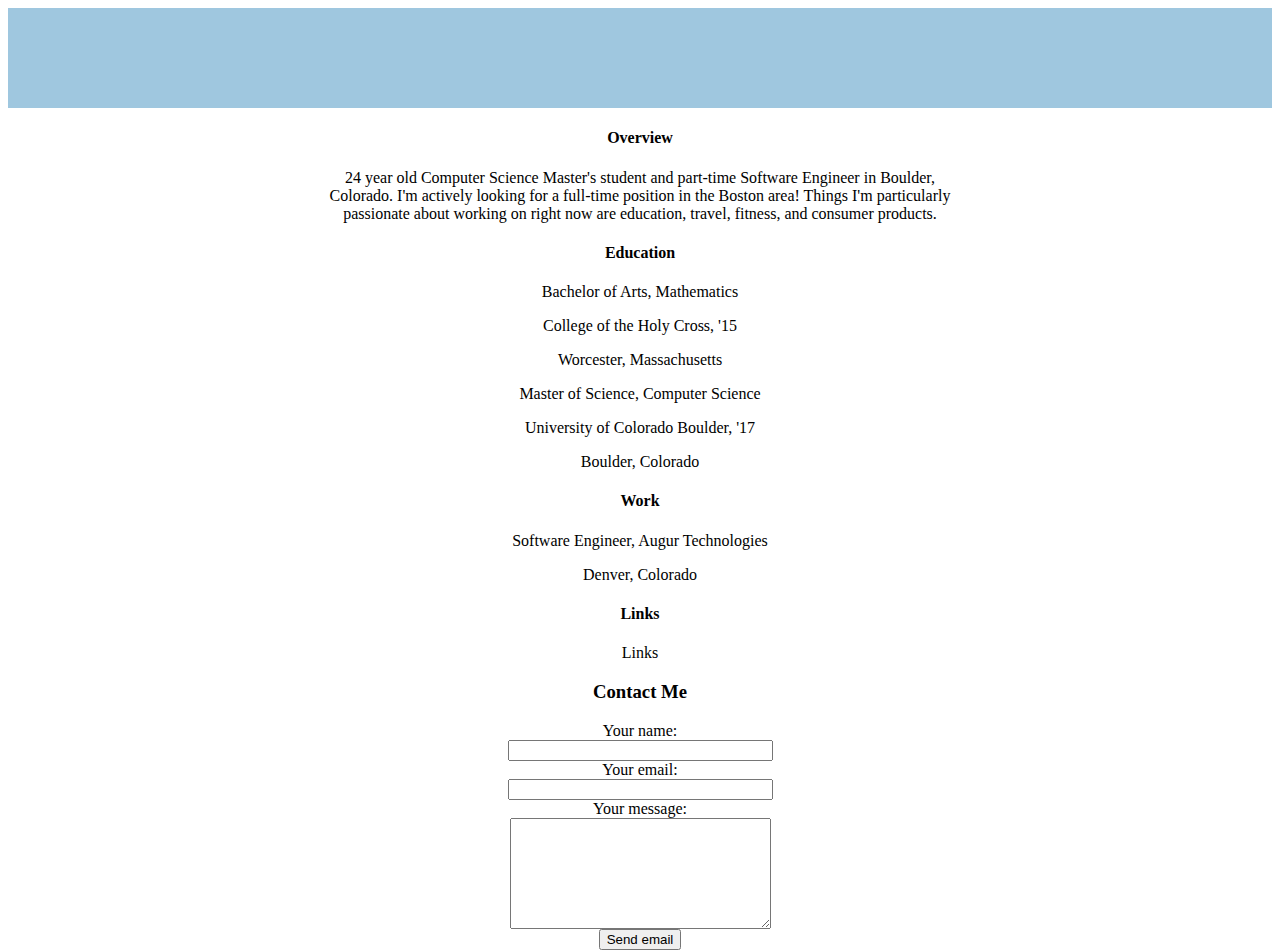
==== about.html @ 6b8107da "add site files to repo" ====
<html>
<head>
	<title>Projects</title>

	<link rel="stylesheet" type="text/css" href="css/about.css">
</head>

<body>
	<div class="box blue">
		<div class="header">
		</div>
	</div>
	<center>
	<div class="paragraph" style="margin:-10px 100px 100px 200x;">
		<h4>Overview</h4>
		<p>24 year old Computer Science Master's student and part-time Software Engineer in Boulder, Colorado. I'm actively looking for a full-time position in the Boston area! Things I'm particularly passionate about working on right now are education, travel, fitness, and consumer products.</p>
		<h4>Education</h4>
		<p> Bachelor of Arts, Mathematics</p>
		<p> College of the Holy Cross, '15</p>
		<p> Worcester, Massachusetts</p>
		<p> Master of Science, Computer Science</p>
		<p> University of Colorado Boulder, '17</p>
		<p> Boulder, Colorado</p>
		<h4>Work</h4>
		<p> Software Engineer, Augur Technologies</p>
		<p> Denver, Colorado</p>
		<h4>Links</h4>
		<p>Links</p>
		<h3>Contact Me</h3>
		<div class="form">
			<form id="contact_form" action="#" method="POST" enctype="multipart/form-data">
			<div class="row">
				<label for="name">Your name:</label><br />
				<input id="name" class="input" name="name" type="text" value="" size="30" /><br />
			</div>
			<div class="row">
				<label for="email">Your email:</label><br />
				<input id="email" class="input" name="email" type="text" value="" size="30" /><br />
			</div>
			<div class="row">
				<label for="message">Your message:</label><br />
				<textarea id="message" class="input" name="message" rows="7" cols="30"></textarea><br />
			</div>
			<input id="submit_button" type="submit" value="Send email" />
			</form>
		</div>
	</div></center>

	
</body>
</html>
---- css/about.css ----
.box{ 
	width:100%;
	height:100px;
	position: relative;
}
.blue {
	background:#9FC7DF;
}
.header {
	max-height: 100%
	max-width: 100%;
}
.paragraph {
	top: 50;
	width:50%;
	height:25%;
}
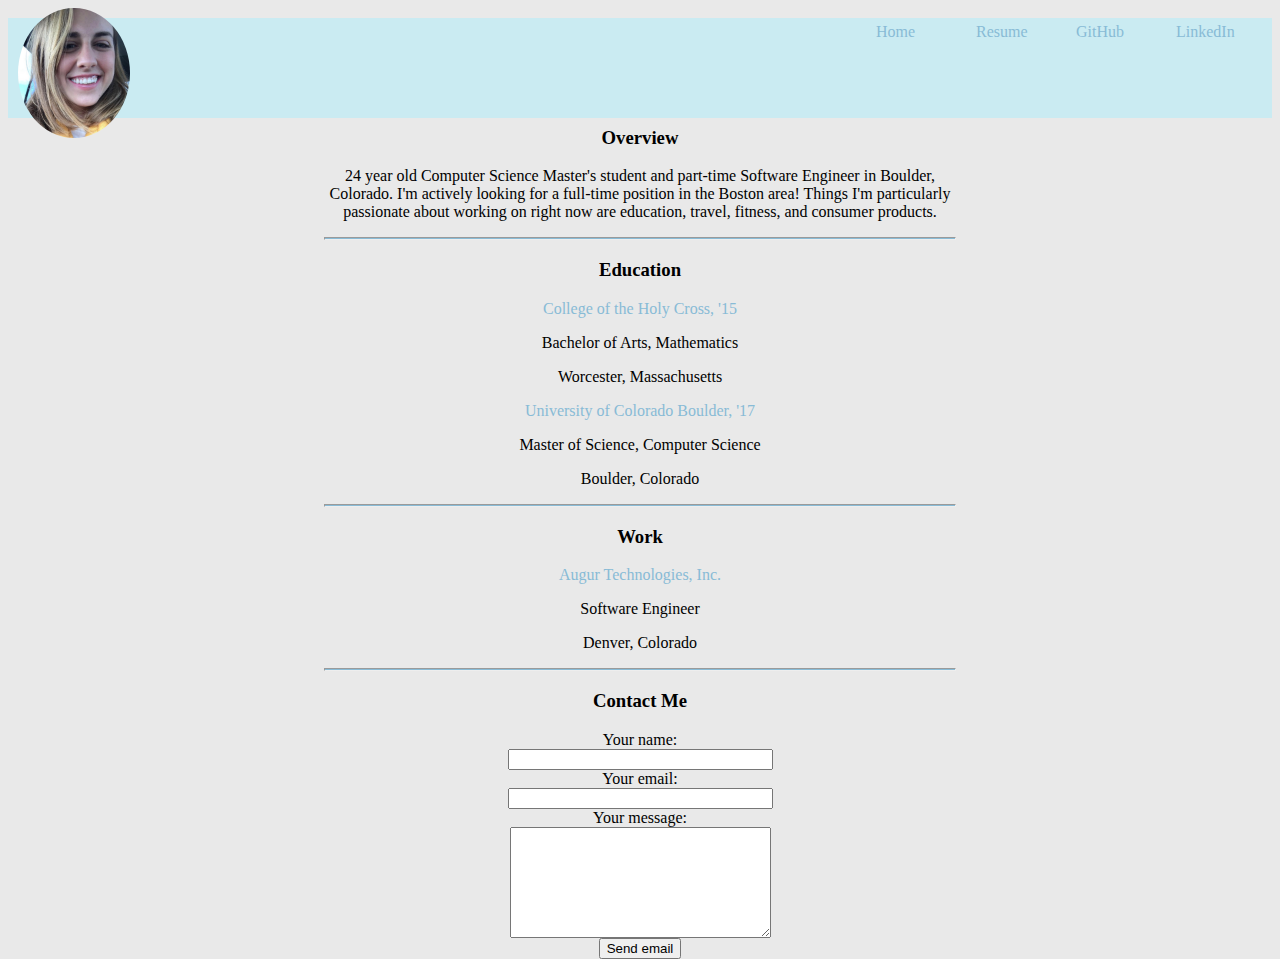
==== commit 90c9f0a1: "website complete except fro php" ====
--- a/about.html
+++ b/about.html
@@ -7,28 +7,49 @@
 
 <body>
 	<div class="box blue">
-		<div class="header">
+		<img class="img-circle" src="images/anna.jpg">
+		<div class="links">
+			<div class="home">
+			<a href="index.html">Home</a></div>
+			<div class="resume">
+			<a href="RESUME.pdf">Resume</a></div>
+			<div class="github">
+			<a href="https://github.com/anvi7924">GitHub</a></div>
+			<div class="linkedin">
+			<a href="https://www.linkedin.com/in/anna-villani-a84445111/" >LinkedIn</a></div>
 		</div>
 	</div>
 	<center>
 	<div class="paragraph" style="margin:-10px 100px 100px 200x;">
-		<h4>Overview</h4>
-		<p>24 year old Computer Science Master's student and part-time Software Engineer in Boulder, Colorado. I'm actively looking for a full-time position in the Boston area! Things I'm particularly passionate about working on right now are education, travel, fitness, and consumer products.</p>
-		<h4>Education</h4>
-		<p> Bachelor of Arts, Mathematics</p>
-		<p> College of the Holy Cross, '15</p>
-		<p> Worcester, Massachusetts</p>
-		<p> Master of Science, Computer Science</p>
-		<p> University of Colorado Boulder, '17</p>
-		<p> Boulder, Colorado</p>
-		<h4>Work</h4>
-		<p> Software Engineer, Augur Technologies</p>
-		<p> Denver, Colorado</p>
-		<h4>Links</h4>
-		<p>Links</p>
+		<div class="overview">
+			<h3>Overview</h3>
+			<p>24 year old Computer Science Master's student and part-time Software Engineer in Boulder, Colorado. I'm actively looking for a full-time position in the Boston area! Things I'm particularly passionate about working on right now are education, travel, fitness, and consumer products.</p>
+			<hr>
+		</div>
+
+		<div class="education">
+			<h3>Education</h3>
+			<div class="holycrosslink">
+			<a href="http://google.com" color="88BBD6">College of the Holy Cross, '15</a></div>
+			<p> Bachelor of Arts, Mathematics</p>
+			<p> Worcester, Massachusetts</p>
+			<div class="cuboulderlink">
+			<a href="http://google.com" color="88BBD6">University of Colorado Boulder, '17</a></div>
+			<p> Master of Science, Computer Science</p>
+			<p> Boulder, Colorado</p>
+			<hr>
+		</div>
+		<div class="work">
+			<h3>Work</h3>
+			<div class="augurlink">
+			<a href="http://google.com" color="88BBD6">Augur Technologies, Inc.</a></div>
+			<p> Software Engineer</p>
+			<p> Denver, Colorado</p>
+			<hr>
+		</div>
 		<h3>Contact Me</h3>
 		<div class="form">
-			<form id="contact_form" action="#" method="POST" enctype="multipart/form-data">
+			<form id="contact_form" method="POST" action="form-to-email.php" enctype="multipart/form-data">
 			<div class="row">
 				<label for="name">Your name:</label><br />
 				<input id="name" class="input" name="name" type="text" value="" size="30" /><br />
--- a/css/about.css
+++ b/css/about.css
@@ -1,20 +1,93 @@
-
+html {
+	background-color: #E9E9E9;
+}
 .box{ 
+	top: 10;
 	width:100%;
 	height:100px;
 	position: relative;
 }
 .blue {
-	background:#9FC7DF;
+	background: #CAEBF2;
 }
-.header {
+.links {
 	max-height: 100%
 	max-width: 100%;
+	float: right;
+	margin-top: 5;
+}
+.home {
+  width: 100px;
+  height: 100px;
+  float: left;
+
+}
+.resume{
+  width: 100px;
+  height: 100px;
+  float: left;
+
+}
+.github {
+  width: 100px;
+  height: 100px;
+  float: left;
+}
+.linkedin {
+  width: 100px;
+  height: 100px;
+  float: left;
+}
+
+.home:hover {
+	transition: all .2s ease-in-out;
+	transform: scale(1.1);	
+}
+.resume:hover {
+	transition: all .2s ease-in-out;
+	transform: scale(1.1);	
+}
+.github:hover {
+	transition: all .2s ease-in-out;
+	transform: scale(1.1);	
+}
+.linkedin:hover {
+	transition: all .2s ease-in-out;
+	transform: scale(1.1);	
+}
+a {
+	padding: 0px 4px;
+	text-decoration: none;
+	color: #88BBD6;
 }
 .paragraph {
 	top: 50;
 	width:50%;
 	height:25%;
+	font-family: Elena,Georgia,serif
+}
+hr {
+	height: 1px;
+    background-color: #88BBD6
+}
+.img-circle {
+	margin-top: -10;
+	margin-left: 10;
+    border-radius: 50%;
+    max-height: 130%;
+    max-width: 150%;
+}
+.holycrosslink:hover {
+	transition: all .2s ease-in-out;
+	transform: scale(1.1);	
+}
+.cuboulderlink:hover {
+	transition: all .2s ease-in-out;
+	transform: scale(1.1);	
+}
+.augurlink:hover {
+	transition: all .2s ease-in-out;
+	transform: scale(1.1);	
 }
 
 
@@ -22,4 +95,3 @@
 
 
 
-
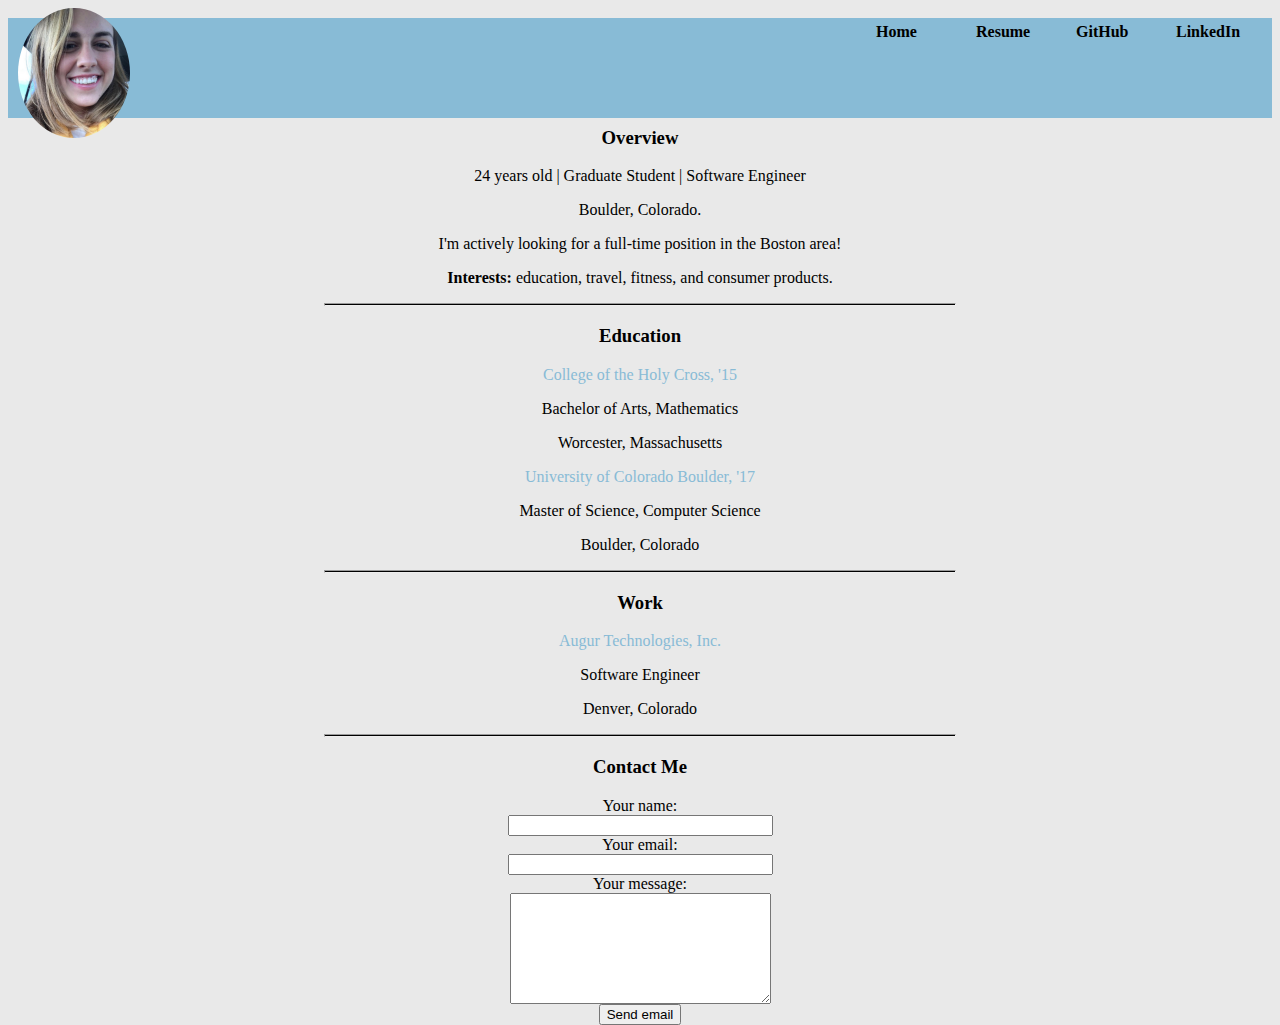
==== commit b42aaf73: "change color and photos" ====
--- a/about.html
+++ b/about.html
@@ -23,18 +23,20 @@
 	<div class="paragraph" style="margin:-10px 100px 100px 200x;">
 		<div class="overview">
 			<h3>Overview</h3>
-			<p>24 year old Computer Science Master's student and part-time Software Engineer in Boulder, Colorado. I'm actively looking for a full-time position in the Boston area! Things I'm particularly passionate about working on right now are education, travel, fitness, and consumer products.</p>
+			<p>24 years old | Graduate Student | Software Engineer</p><p>Boulder, Colorado.</p>
+			<p>I'm actively looking for a full-time position in the Boston area!</p>
+			<p><b>Interests:</b> education, travel, fitness, and consumer products.</p>
 			<hr>
 		</div>
 
 		<div class="education">
 			<h3>Education</h3>
 			<div class="holycrosslink">
-			<a href="http://google.com" color="88BBD6">College of the Holy Cross, '15</a></div>
+			<a href="http://www.holycross.edu/" color="88BBD6">College of the Holy Cross, '15</a></div>
 			<p> Bachelor of Arts, Mathematics</p>
 			<p> Worcester, Massachusetts</p>
 			<div class="cuboulderlink">
-			<a href="http://google.com" color="88BBD6">University of Colorado Boulder, '17</a></div>
+			<a href="http://www.colorado.edu/" color="88BBD6">University of Colorado Boulder, '17</a></div>
 			<p> Master of Science, Computer Science</p>
 			<p> Boulder, Colorado</p>
 			<hr>
@@ -42,7 +44,7 @@
 		<div class="work">
 			<h3>Work</h3>
 			<div class="augurlink">
-			<a href="http://google.com" color="88BBD6">Augur Technologies, Inc.</a></div>
+			<a href="https://www.augur.io/" color="88BBD6">Augur Technologies, Inc.</a></div>
 			<p> Software Engineer</p>
 			<p> Denver, Colorado</p>
 			<hr>
--- a/css/about.css
+++ b/css/about.css
@@ -8,7 +8,7 @@
 	position: relative;
 }
 .blue {
-	background: #CAEBF2;
+	background: #88BBD6;
 }
 .links {
 	max-height: 100%
@@ -55,7 +55,18 @@
 	transition: all .2s ease-in-out;
 	transform: scale(1.1);	
 }
-a {
+.links a {
+	padding: 0px 4px;
+	text-decoration: none;
+	color: #000000;
+	font-weight: bold;
+}
+.education a{
+	padding: 0px 4px;
+	text-decoration: none;
+	color: #88BBD6;
+}
+.work a {
 	padding: 0px 4px;
 	text-decoration: none;
 	color: #88BBD6;
@@ -68,7 +79,7 @@
 }
 hr {
 	height: 1px;
-    background-color: #88BBD6
+    background-color: #000000
 }
 .img-circle {
 	margin-top: -10;
